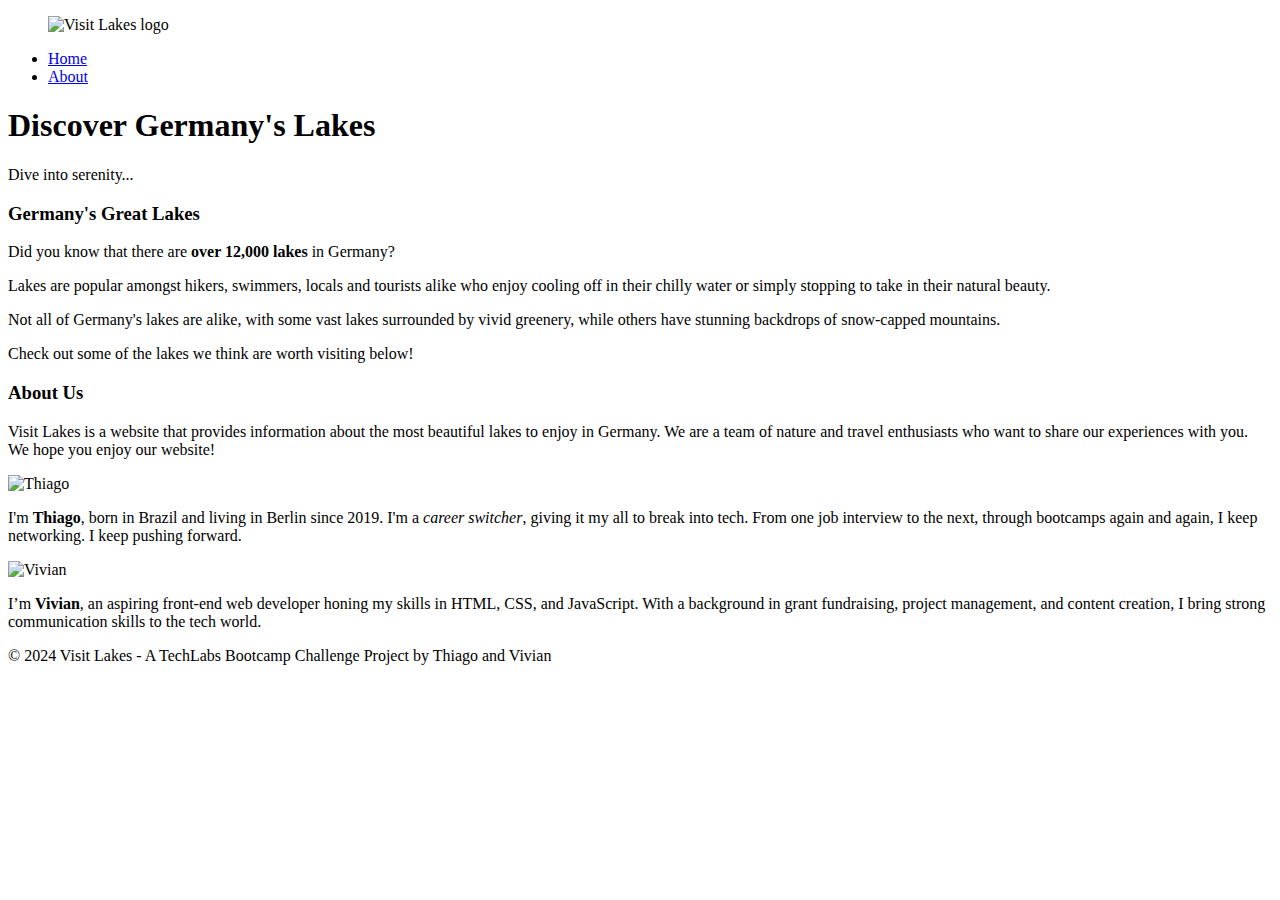
==== TechLabs Bootcamp/techlabs_JS/index.html @ 05888a34 "Deleted hard-coded HTML on lake information in index.html" ====
<!DOCTYPE html>
<html lang="en">
  <head>
    <meta charset="UTF-8" />
    <meta name="viewport" content="width=device-width, initial-scale=1.0" />
    <title>Visit Lakes</title>
    <link rel="stylesheet" href="style.css" />
    <link
      href="https://fonts.googleapis.com/css2?family=Rancho&display=swap"
      rel="stylesheet"
    />
  </head>
  <body>
    <div class="container">
      <header>
        <figure class="header-logo">
          <img src="imgs/visit_lakes-logo.svg" alt="Visit Lakes logo" />
        </figure>
      </header>
      <!-- Nav could be part of the header -->
      <nav>
        <ul>
          <li><a href="#">Home</a></li>
          <li><a href="#about-us">About</a></li>
        </ul>
      </nav>
      <main>
        <section class="page-hero" title="scenic lake surrounded by trees in Germany">
          <div class="page-hero-text">
            <h1>Discover Germany's Lakes</h1>
            <p>Dive into serenity...</p>
          </div>
        </section>
        <section class="info">
          <h3>Germany's Great Lakes</h3>
          <p>
            Did you know that there are <strong>over 12,000 lakes</strong> in
            Germany?
          </p>
          <p>
            Lakes are popular amongst hikers, swimmers, locals and tourists
            alike who enjoy cooling off in their chilly water or simply stopping
            to take in their natural beauty.
          </p>
          <p>
            Not all of Germany's lakes are alike, with some vast lakes surrounded by
            vivid greenery, while others have stunning backdrops of snow-capped
            mountains. 
            <p class="bold gold">Check out some of the lakes we think are worth visiting
            below!</p>
          </p>
        </section>
        <section id="about-us">
          <h3>About Us</h3>
          <p>
            Visit Lakes is a website that provides information about the most
            beautiful lakes to enjoy in Germany. We are a team of nature and travel
            enthusiasts who want to share our experiences with you. We hope you
            enjoy our website!
          </p>
          <div class="about-cards">
            <div class="about-card">
              <img
                src="imgs/Thiago_bio.png"
                alt="Thiago"
              />
              <p>
                I'm <strong>Thiago</strong>, born in Brazil and living in Berlin since 2019. I'm a <em>career
                switcher</em>, giving it my all to break into tech. <span>From one job interview to the next,
                through bootcamps again and again, I keep networking. I keep pushing forward.</span>
              </p>
            </div>
            <div class="about-card">
              <img src="imgs/Vivian_bio.png" alt="Vivian" />
              <p>
                I’m <strong>Vivian</strong>, an aspiring front-end web developer honing my skills in HTML, CSS,
                and JavaScript. <span>With a background in grant fundraising, project management, and content
                creation, I bring strong communication skills to the tech world.</span>
              </p>
            </div>
          </div>
        </section>
      </main>
      <footer>
        <p>
          &copy; 2024 Visit Lakes - A TechLabs Bootcamp Challenge Project by
          Thiago and Vivian
        </p>
      </footer>
    </div>
  </body>
</html>
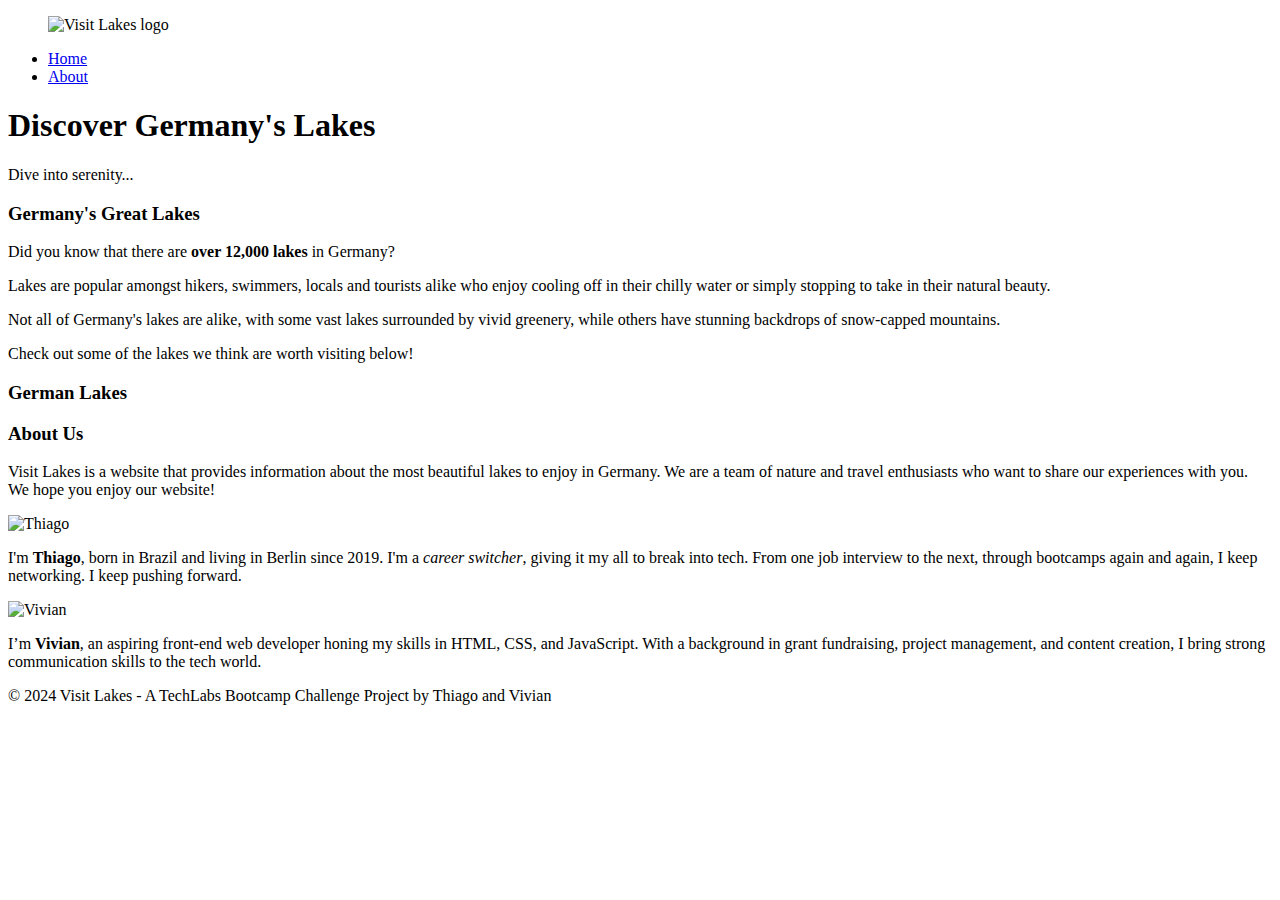
==== commit 0ae213ee: "added div in index.html for where JS data will be stored" ====
--- a/TechLabs Bootcamp/techlabs_JS/index.html
+++ b/TechLabs Bootcamp/techlabs_JS/index.html
@@ -50,6 +50,11 @@
             below!</p>
           </p>
         </section>
+        <section>
+          <h3>German Lakes</h3>
+          <div class="lakes-list">
+          </div>
+        </section>
         <section id="about-us">
           <h3>About Us</h3>
           <p>
